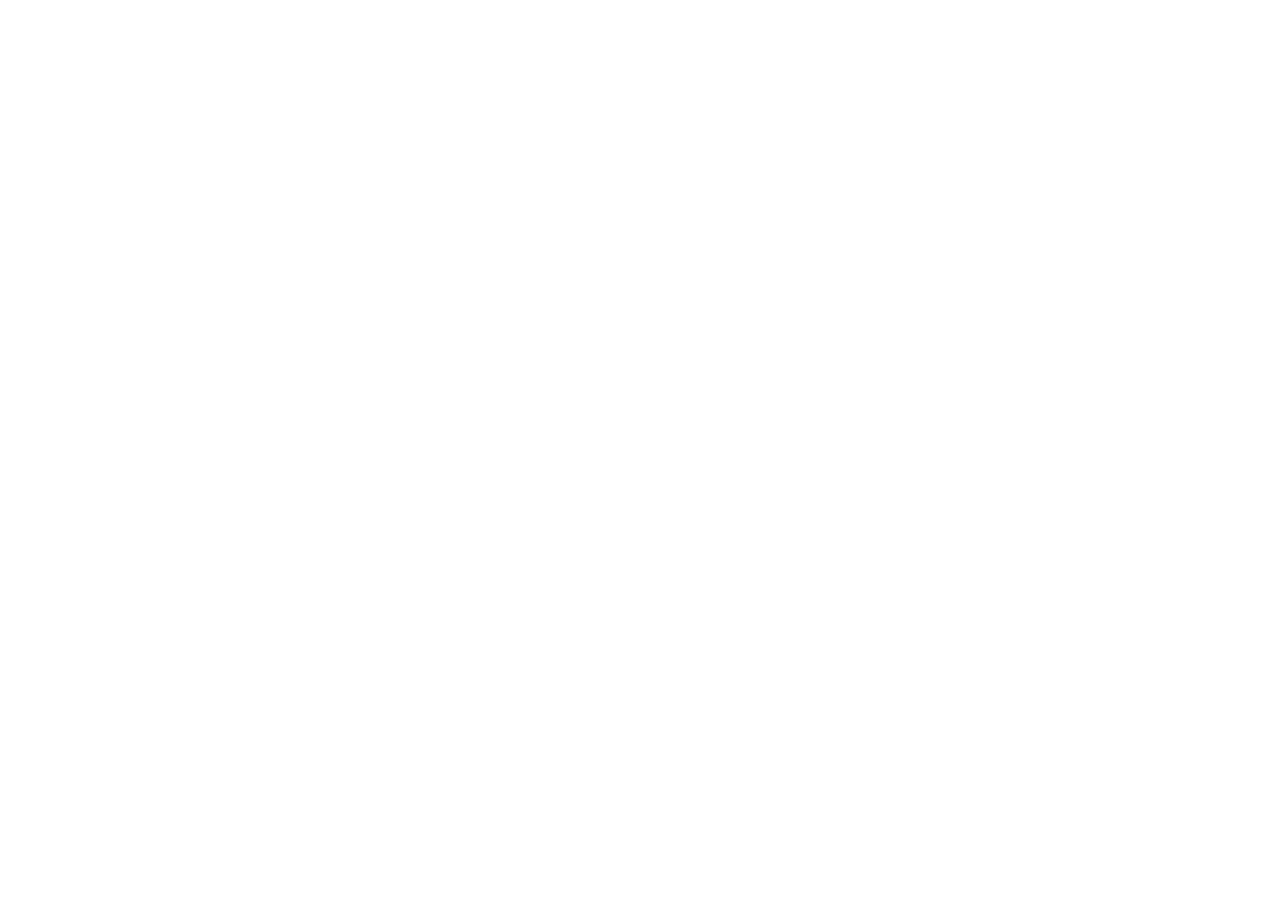
==== sugar_addiction_help.html @ 14a03a26 "Add files via upload" ====
<!DOCTYPE html>
<html lang="en">
<head>
  <meta charset="UTF-8">
  <meta name="viewport" content="width=device-width, initial-scale=1.0">
  <meta http-equiv="X-UA-Compatible" content="ie=edge">
  <title>Document</title>
</head>
<body>
  
</body>
</html>
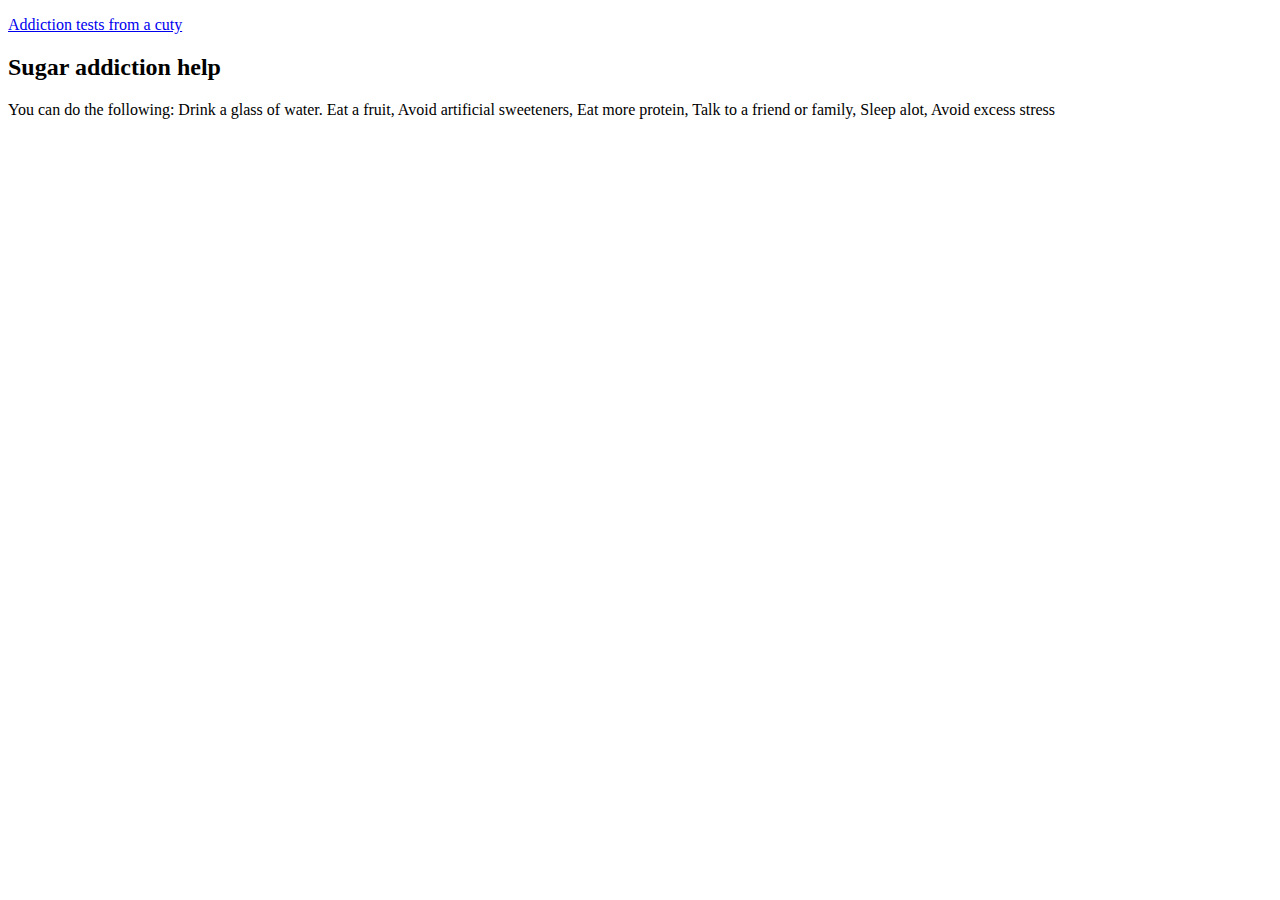
==== commit c3a95326: "Update sugar_addiction_help.html" ====
--- a/sugar_addiction_help.html
+++ b/sugar_addiction_help.html
@@ -4,9 +4,26 @@
   <meta charset="UTF-8">
   <meta name="viewport" content="width=device-width, initial-scale=1.0">
   <meta http-equiv="X-UA-Compatible" content="ie=edge">
-  <title>Document</title>
+  <title>Sugar addiction help</title>
 </head>
 <body>
-  
+  <p>
+
+
+
+
+
+  </p>
+  <a class="logo" href="index.html">Addiction tests from a cuty</a>
+  <h2>Sugar addiction help</h2>
+<p>You can do the following:
+  Drink a glass of water. 
+  Eat a fruit,
+  Avoid artificial sweeteners,
+  Eat more protein,
+  Talk to a friend or family,
+  Sleep alot,
+  Avoid excess stress</p>
 </body>
 </html>
+
